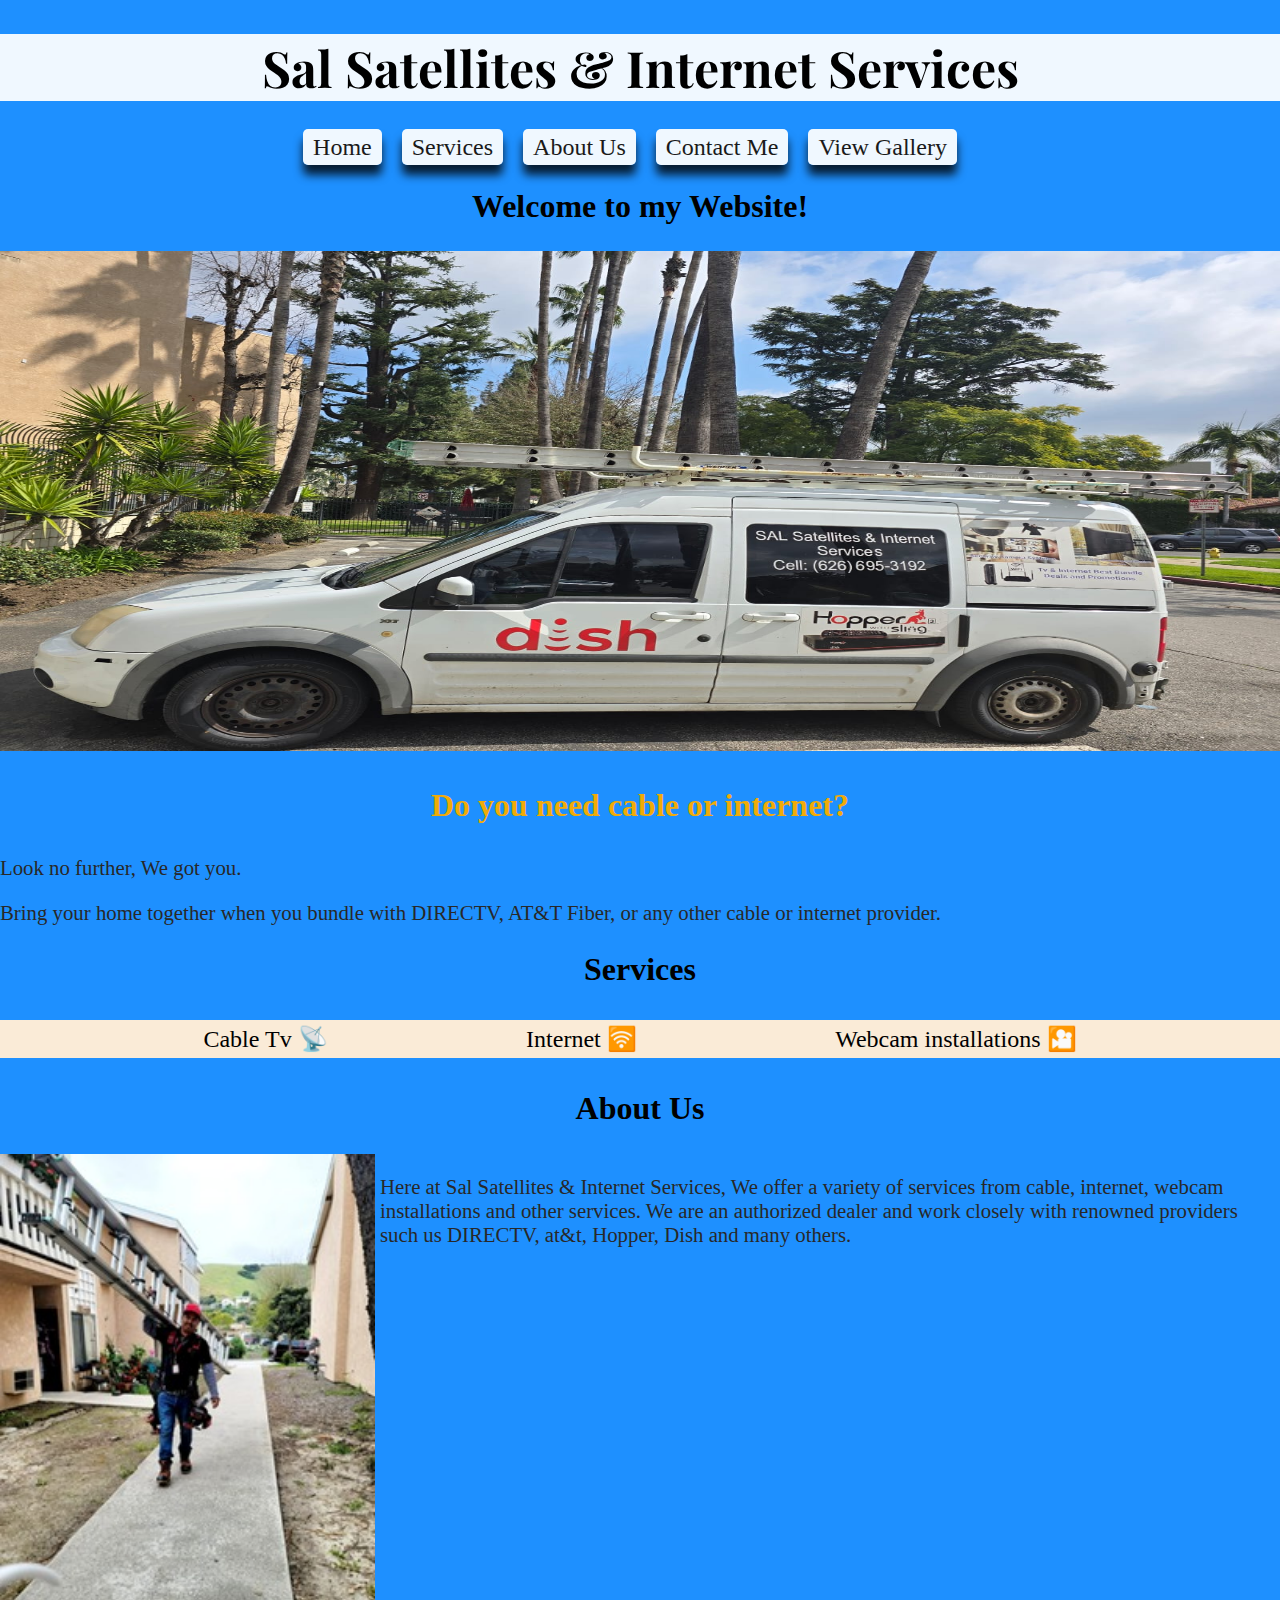
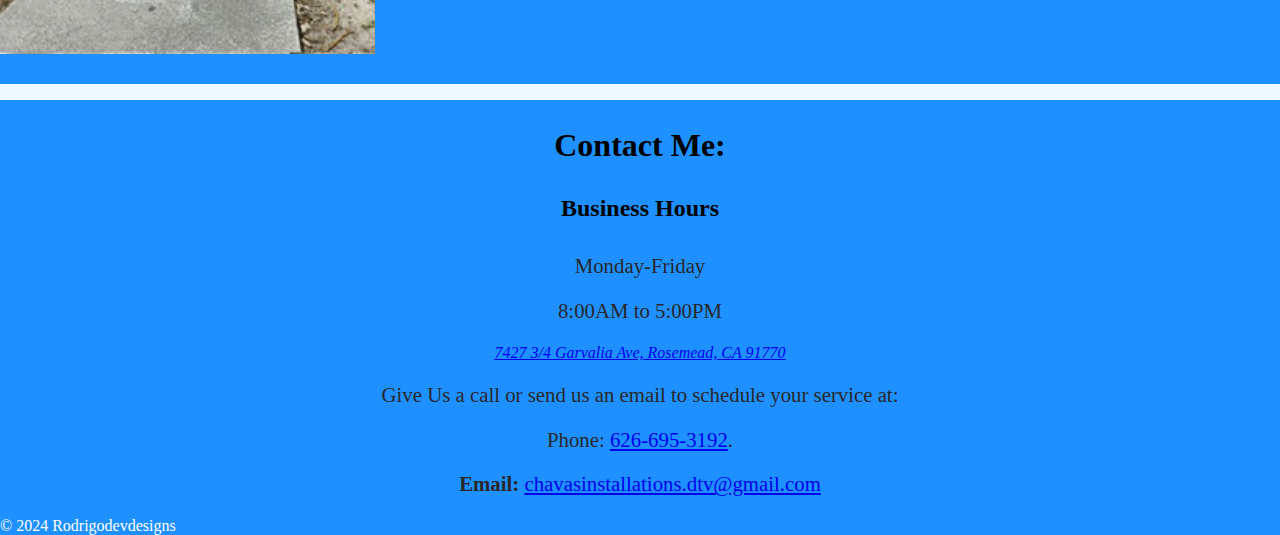
==== index.html @ 033abf48 "first commit" ====
<!DOCTYPE html>
<html lang="en">
<head>
    <meta charset="UTF-8">
    <meta name="viewport" content="width=device-width, initial-scale=1.0">
    <title>SalSat&Internet Website</title>
    <link rel="stylesheet" href="style.css">
    <link rel="stylesheet" href="https://cdnjs.cloudflare.com/ajax/libs/font-awesome/6.5.1/css/all.min.css">
</head>
<body>
<header id="home">
 <h1 class="header">Sal Satellites & Internet Services</h1>
 </header>
    <body>
      <!-- Nav section -->
      <section>
        <nav>
          <div class="logo">
            <!-- <img src="Succeed.jpg" width="80px" height="80px" alt="Succeed"> -->
          </div>
          <ul>
            <li><a href="#home">Home</a></li>
            <li><a href="#services">Services</a></li>
            <li><a href="#about us">About Us</a></li>
            <li><a href="#contact me">Contact Me</a></li>
            <li><a href="gallery.html">View Gallery</a></li>
          </ul>  
        </nav>
        <header>
</section>
<h2 id="text">Welcome to my Website!</h2>
<img src="./imgs/van.jpg" alt="salvador van">
<h3>Do you need cable or internet?</h3>
<p>Look no further, We got you.</p>
 <p>Bring your home together when you bundle with DIRECTV, AT&T Fiber, or any other cable or internet provider.</p>

<!-- Services section -->
<section id="services">
<div>
<h2>Services</h2>
<ul class="services">
    <li>Cable Tv 📡</li>
    <li>Internet 🛜</li>
    <li>Webcam installations 🎦</li>
    </ul>
</div>
</section>
<!-- About section -->
<section id="about us">
  <h2>About Us</h2>
<div class="container">
  <div class="image">
    <img src="imgs/salvador-on-duty.jpg" alt="Chava on duty">
  </div>
<div class="text">
<p> Here at Sal Satellites & Internet Services, We offer a variety of services from cable, internet, webcam installations and other services. We are an authorized dealer and work closely with renowned providers such us DIRECTV, at&t, Hopper, Dish and many others.</p>
</div>
</div>
</section>
<br>
<hr>
<!-- Contact section -->
<section id="contact me">
    <div class="contact">
     <h2><strong>Contact Me:</strong></h2>
      <h4>Business Hours</h4>
       <p>Monday-Friday</p>
        <p>8:00AM to 5:00PM</p>
        <address><a href="https://maps.app.goo.gl/aMQxYM8LDHcD8oJ26" target="_blank"><u>7427 3/4 Garvalia Ave,
          Rosemead, CA 91770</u></a></address>
         <p>Give Us a call or send us an email to schedule your service at:</p>
         <p>Phone: <a href="tel:626-695-3192">626-695-3192</a>.</p>
       <p><strong>Email:</strong>
      <a href="mailto:chavasinstallations.dtv@gmail.com">chavasinstallations.dtv@gmail.com</a></p>
    </div>
</section>
<!-- Footer section -->
    <footer>
        &copy; 2024 Rodrigodevdesigns
    </footer>
<!-- Script -->
</body>
</html>
---- style.css ----
@import url('https://fonts.googleapis.com/css2?family=Open+Sans:ital,wght@0,300..800;1,300..800&family=Playfair+Display:ital,wght@0,400..900;1,400..900&display=swap');

html {
    box-sizing: border-box;
}

body {
    background-color: dodgerblue;
    margin: 0;
    align-items: center;
    overflow-x: hidden;
    width: 100vw;
    height: 100vh;
}

.header {
    text-align: center;
    background-color: aliceblue;
    font-size: 50px;
    font-family: 'Playfair Display', sans-serif;
}

nav ul {
    display: flex;
    justify-content: center;
    flex-wrap: wrap;
    list-style-type: none;
    padding: 0;
    margin: 0;
  }
  
  nav ul li {
    display: inline;
    margin-right: 20px;
  }
  
  nav ul li a {
    text-decoration: none;
    color: #1a1a1a;
    background-color: aliceblue;
    padding: 5px 10px;
    border-radius: 5px;
    box-shadow: 0 10px 10px rgba(0, 0, 0, 0.8);
  }
  
  nav ul li a:hover {
    background-color: #8abff4;
  }

  nav ul li a:active {
    transform: scale(0.98);
  }

ul li {
    display: flex;
    flex-wrap: wrap;
    
    list-style-type: none;
    text-align: center;
    justify-content: space-between;
    font-size: 1.5rem;
}

h1,h2 {
    text-align: center;
    font-size: 2rem;
}

h3 {
    text-align: center;
    color: rgb(241, 171, 8);
    font-size: 2rem;
}

h4 {
    font-size: 1.5em;
}

.container {
    display: flex;
    flex-wrap: wrap;
}

img {
    background-size: cover;
    
    width: 100%;
    height: 500px;
}

.text {
    flex: 2;
    flex-wrap: wrap;
    margin-left: 5px;
}

div > .img  {
    flex: 1;
    width: 450px;
    height: 350px;
    border-radius: 3px;
    box-shadow: 0 10px 10px rgba(0, 0, 0, 0.8);
}

p {
    font-size: 1.3rem;
    color: #282828;
}

.container-img {
    width: 30px;
    height: auto;
    float: left;
}

.services {
    display: flex;
    align-items: center;
    justify-content: space-evenly;
    flex-wrap: wrap;
    background-color: antiquewhite;
    font-size: 2rem;
    padding: 5px;
}

.contact {
    text-align: center;
}

button  {
    font-size: medium;
    font-family: inherit;
    display: flex;
    justify-content: center;
    box-shadow: 0 10px 10px rgba(0, 0, 0, 0.8);
    border-radius: 5px;
}

button:active {
    transform: scale(0.98);
}

hr {
    padding: 5px;
    border: solid aliceblue;
    background-color: aliceblue;
}

footer {
    color: #fff;
}

@media (max-width: 1200px) {

  }

  @media (min-width: 370px) {

  }
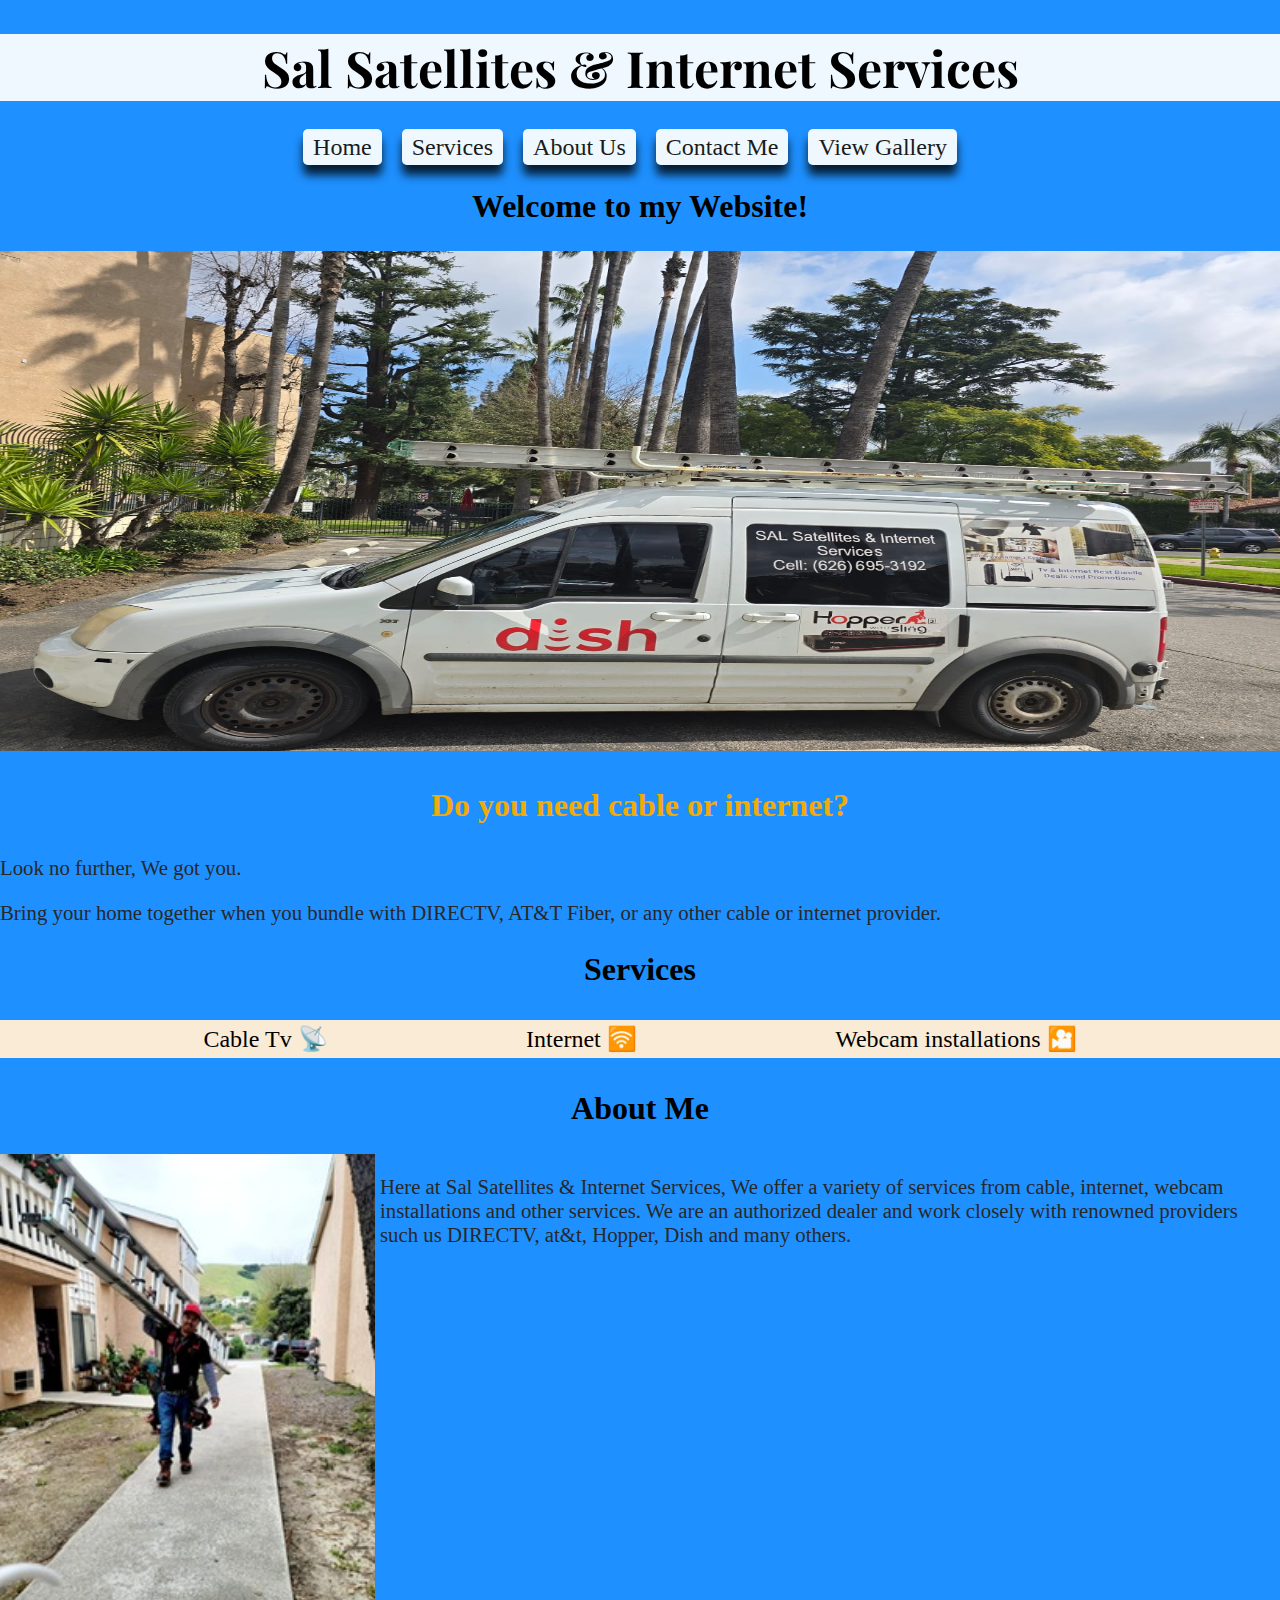
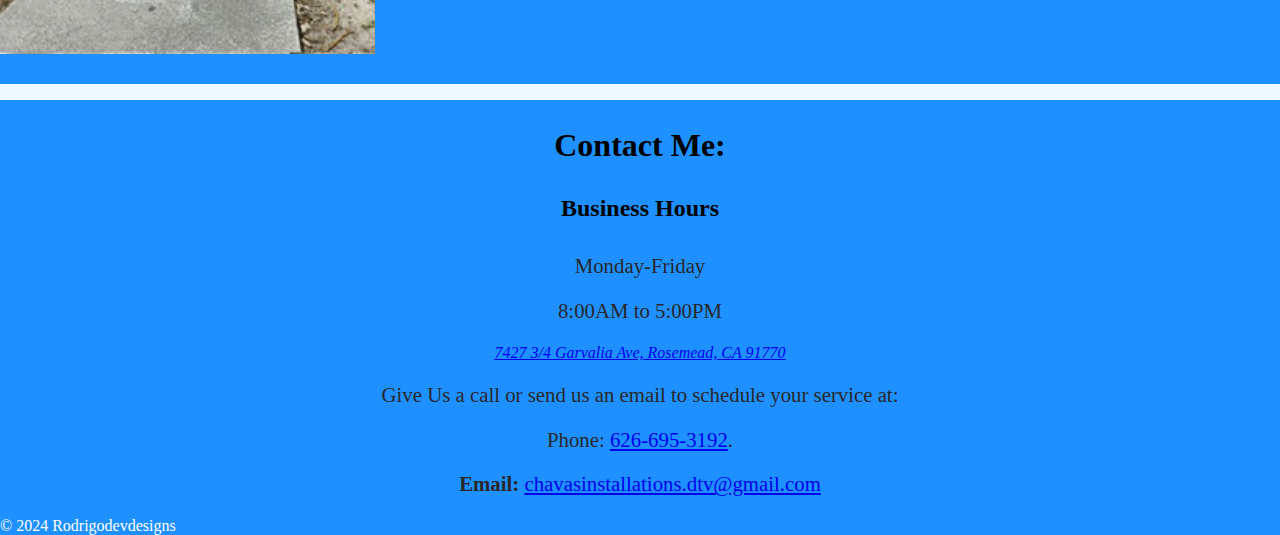
==== commit 7afecb71: "edited html" ====
--- a/index.html
+++ b/index.html
@@ -46,8 +46,8 @@
 </div>
 </section>
 <!-- About section -->
-<section id="about us">
-  <h2>About Us</h2>
+<section id="about me">
+  <h2>About Me</h2>
 <div class="container">
   <div class="image">
     <img src="imgs/salvador-on-duty.jpg" alt="Chava on duty">
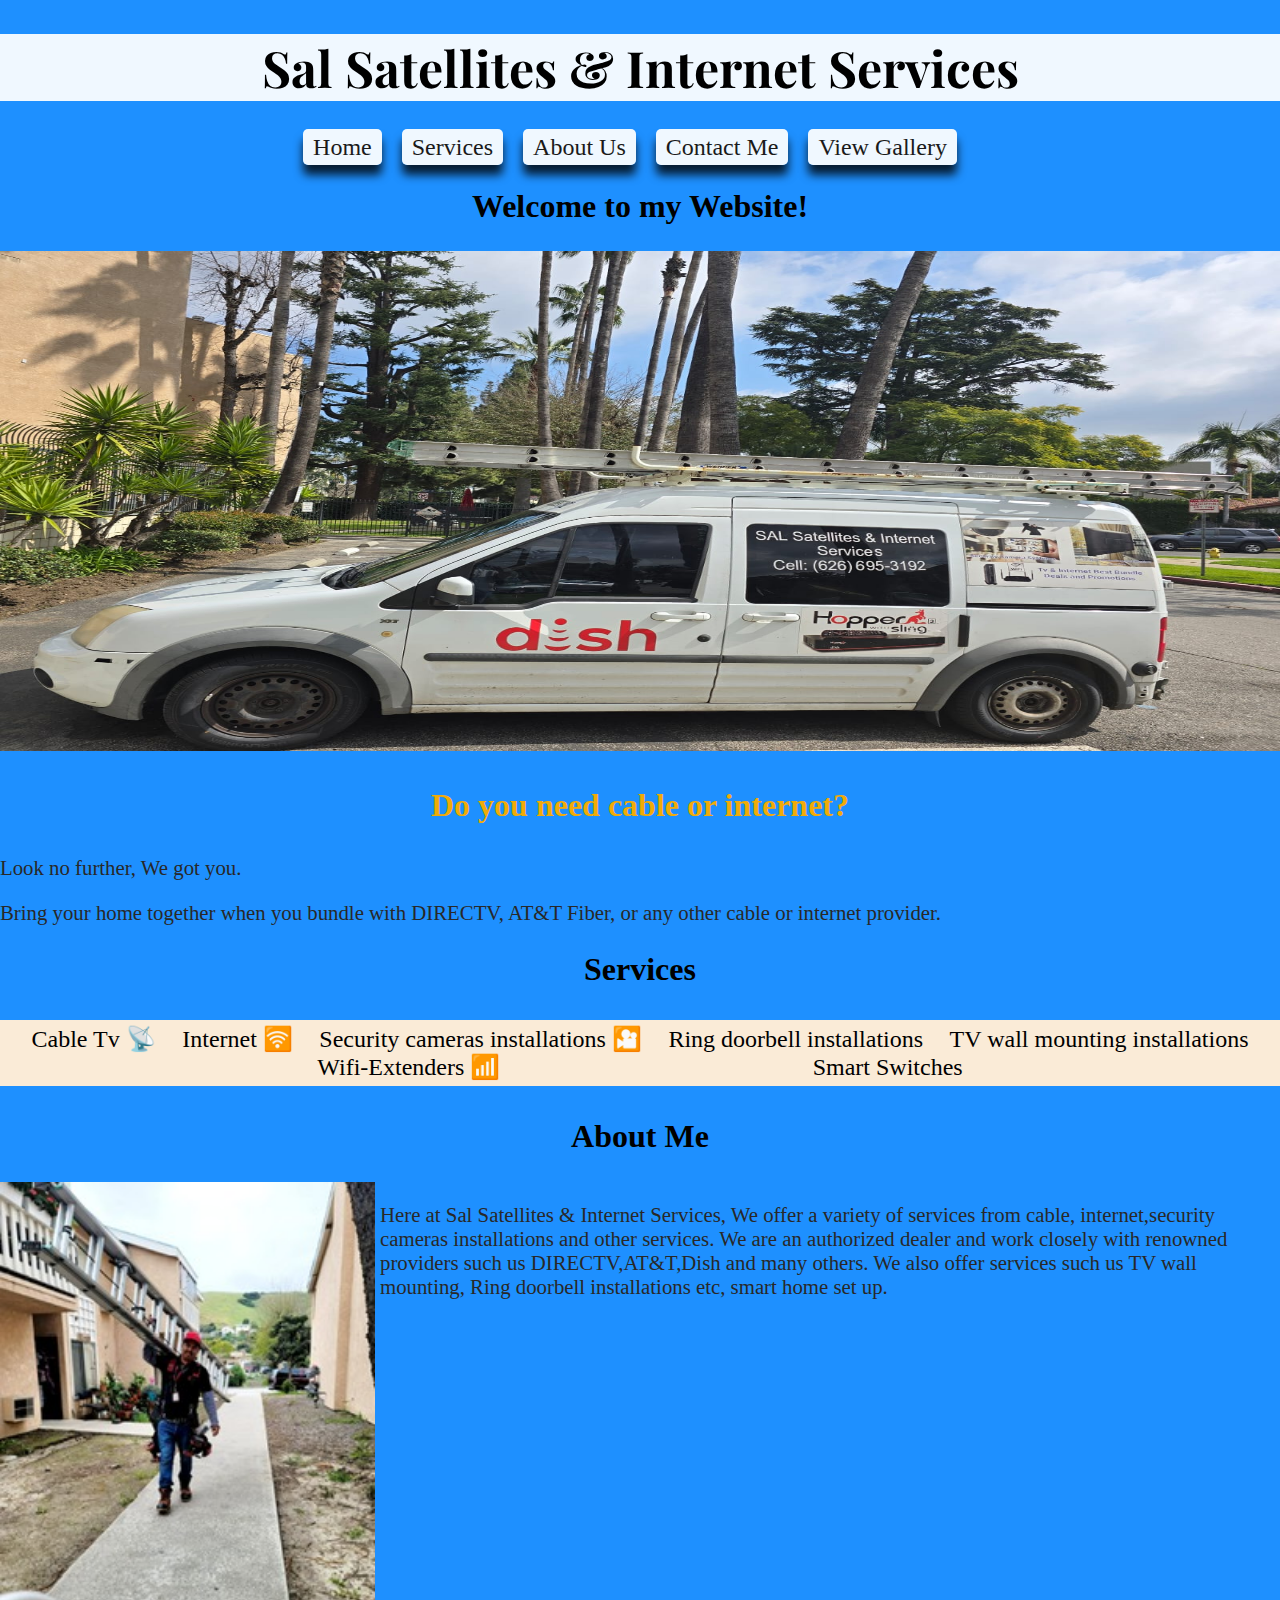
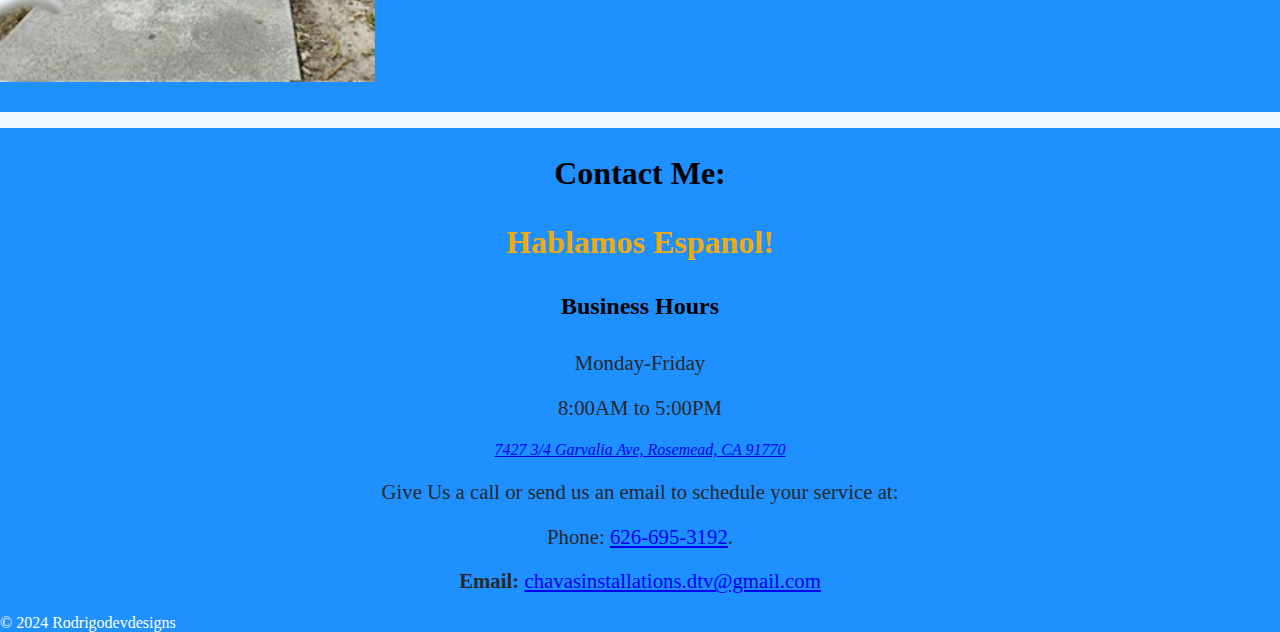
==== commit 5685a7ec: "modified css and html" ====
--- a/index.html
+++ b/index.html
@@ -41,7 +41,11 @@
 <ul class="services">
     <li>Cable Tv 📡</li>
     <li>Internet 🛜</li>
-    <li>Webcam installations 🎦</li>
+    <li>Security cameras installations 🎦</li>
+    <li>Ring doorbell installations </li>
+    <li>TV wall mounting installations</li>
+    <li>Wifi-Extenders 📶</li>
+    <li>Smart Switches </li>
     </ul>
 </div>
 </section>
@@ -53,7 +57,9 @@
     <img src="imgs/salvador-on-duty.jpg" alt="Chava on duty">
   </div>
 <div class="text">
-<p> Here at Sal Satellites & Internet Services, We offer a variety of services from cable, internet, webcam installations and other services. We are an authorized dealer and work closely with renowned providers such us DIRECTV, at&t, Hopper, Dish and many others.</p>
+<p> Here at Sal Satellites & Internet Services, We offer a variety of services from cable, internet,security cameras installations and other services. We are an authorized dealer and work closely with renowned providers such us DIRECTV,AT&T,Dish and many others.
+We also offer services such us TV wall mounting, Ring doorbell installations etc, smart home set up.
+</p>
 </div>
 </div>
 </section>
@@ -63,6 +69,7 @@
 <section id="contact me">
     <div class="contact">
      <h2><strong>Contact Me:</strong></h2>
+     <h3>Hablamos Espanol!</h3>
       <h4>Business Hours</h4>
        <p>Monday-Friday</p>
         <p>8:00AM to 5:00PM</p>
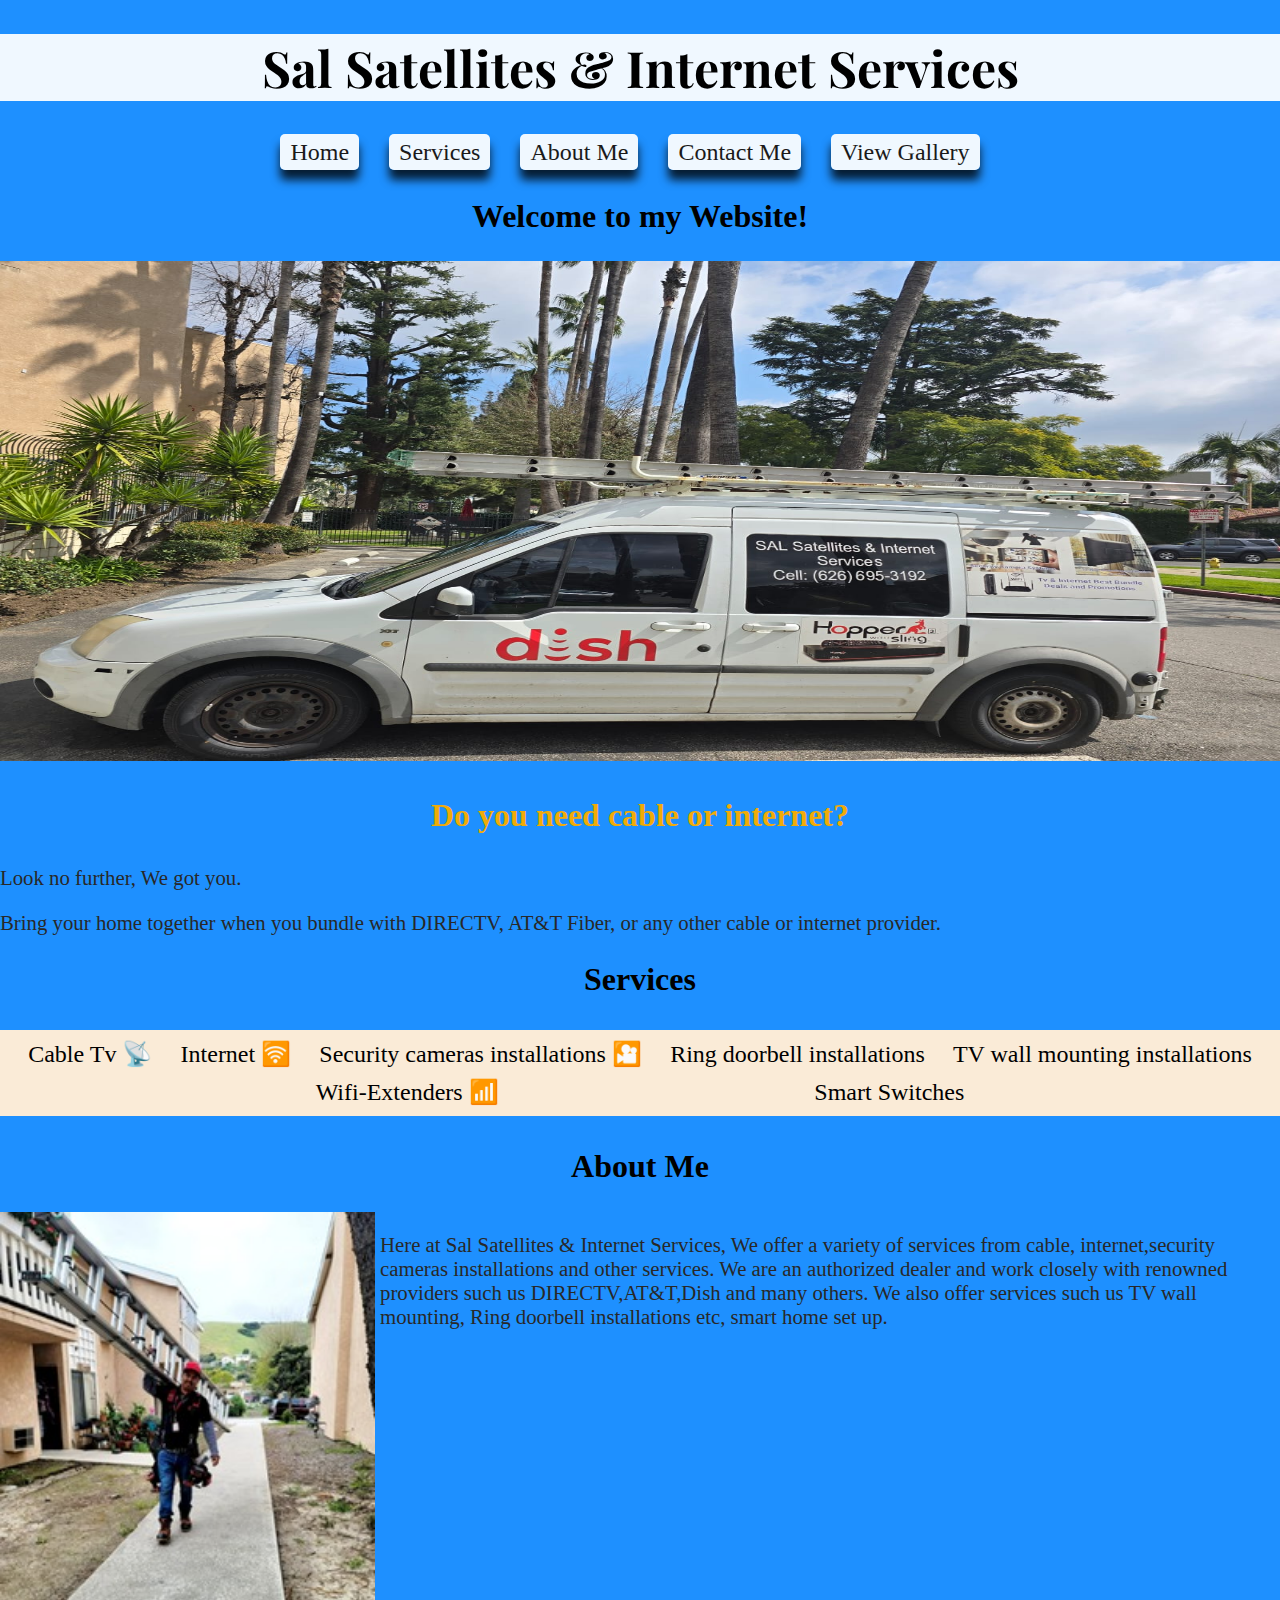
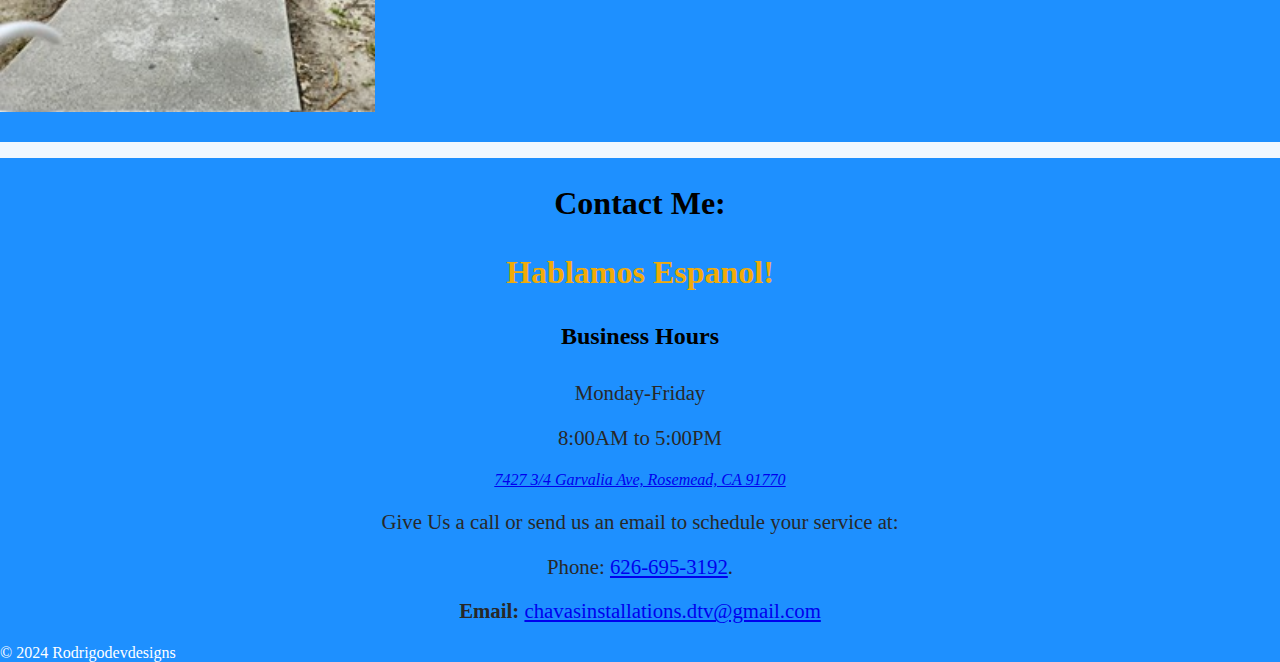
==== commit 248a13d6: "fixed typo" ====
--- a/index.html
+++ b/index.html
@@ -21,7 +21,7 @@
           <ul>
             <li><a href="#home">Home</a></li>
             <li><a href="#services">Services</a></li>
-            <li><a href="#about us">About Us</a></li>
+            <li><a href="#about me">About Me</a></li>
             <li><a href="#contact me">Contact Me</a></li>
             <li><a href="gallery.html">View Gallery</a></li>
           </ul>  
--- a/style.css
+++ b/style.css
@@ -54,7 +54,7 @@
 ul li {
     display: flex;
     flex-wrap: wrap;
-    
+    padding: 5px;
     list-style-type: none;
     text-align: center;
     justify-content: space-between;
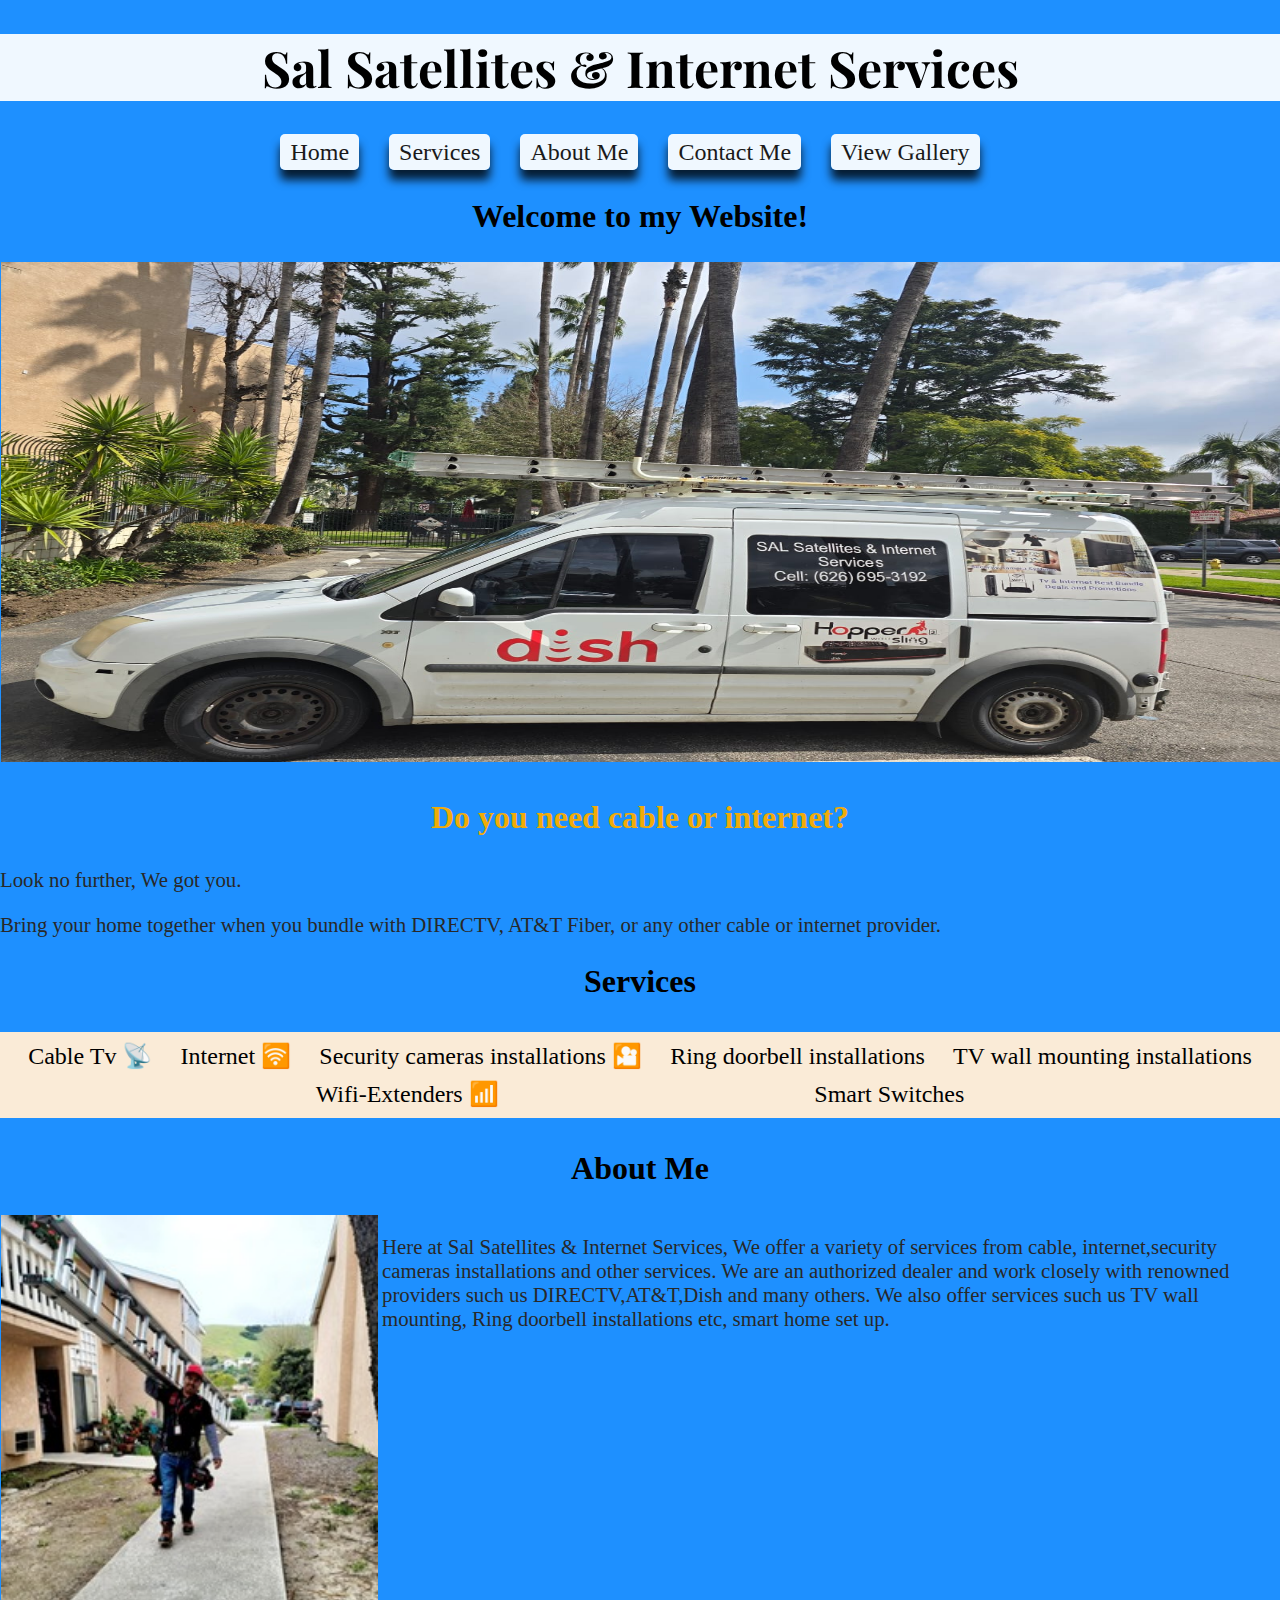
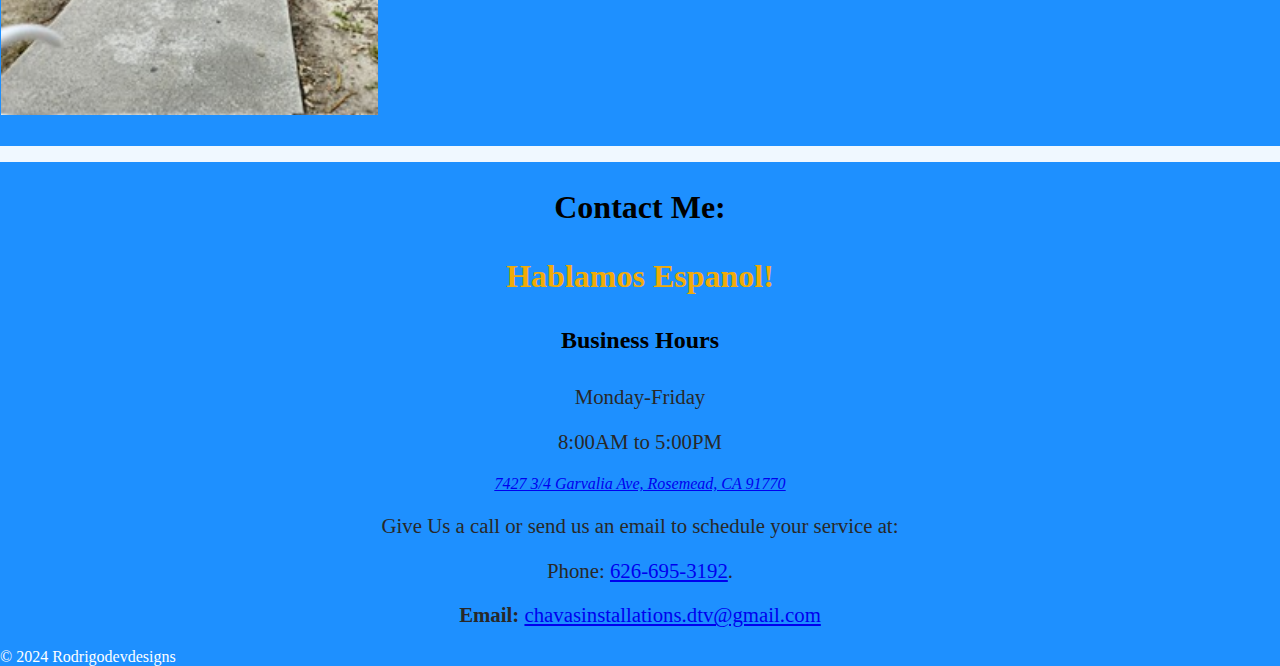
==== commit 1f9033a6: "Added google translate plug in." ====
--- a/index.html
+++ b/index.html
@@ -8,6 +8,7 @@
     <link rel="stylesheet" href="https://cdnjs.cloudflare.com/ajax/libs/font-awesome/6.5.1/css/all.min.css">
 </head>
 <body>
+  <div id="google_translate_element" class="gimg"></div>
 <header id="home">
  <h1 class="header">Sal Satellites & Internet Services</h1>
  </header>
@@ -29,7 +30,7 @@
         <header>
 </section>
 <h2 id="text">Welcome to my Website!</h2>
-<img src="./imgs/van.jpg" alt="salvador van">
+<img class="images" src="./imgs/van.jpg" alt="salvador van">
 <h3>Do you need cable or internet?</h3>
 <p>Look no further, We got you.</p>
  <p>Bring your home together when you bundle with DIRECTV, AT&T Fiber, or any other cable or internet provider.</p>
@@ -54,7 +55,7 @@
   <h2>About Me</h2>
 <div class="container">
   <div class="image">
-    <img src="imgs/salvador-on-duty.jpg" alt="Chava on duty">
+    <img class="images" src="imgs/salvador-on-duty.jpg" alt="Chava on duty">
   </div>
 <div class="text">
 <p> Here at Sal Satellites & Internet Services, We offer a variety of services from cable, internet,security cameras installations and other services. We are an authorized dealer and work closely with renowned providers such us DIRECTV,AT&T,Dish and many others.
@@ -86,5 +87,13 @@
         &copy; 2024 Rodrigodevdesigns
     </footer>
 <!-- Script -->
+
+<script type="text/javascript">
+function googleTranslateElementInit() {
+  new google.translate.TranslateElement({pageLanguage: 'en'}, 'google_translate_element');
+}
+</script>
+
+<script type="text/javascript" src="//translate.google.com/translate_a/element.js?cb=googleTranslateElementInit"></script>
 </body>
 </html>--- a/style.css
+++ b/style.css
@@ -83,7 +83,17 @@
 
 img {
     background-size: cover;
-    
+    width: 30px;
+    height: 20px;
+    padding: 1px;
+}
+
+.goog-te-combo {
+    border-radius: 5px;
+}
+
+.images{
+    background-size: cover;
     width: 100%;
     height: 500px;
 }
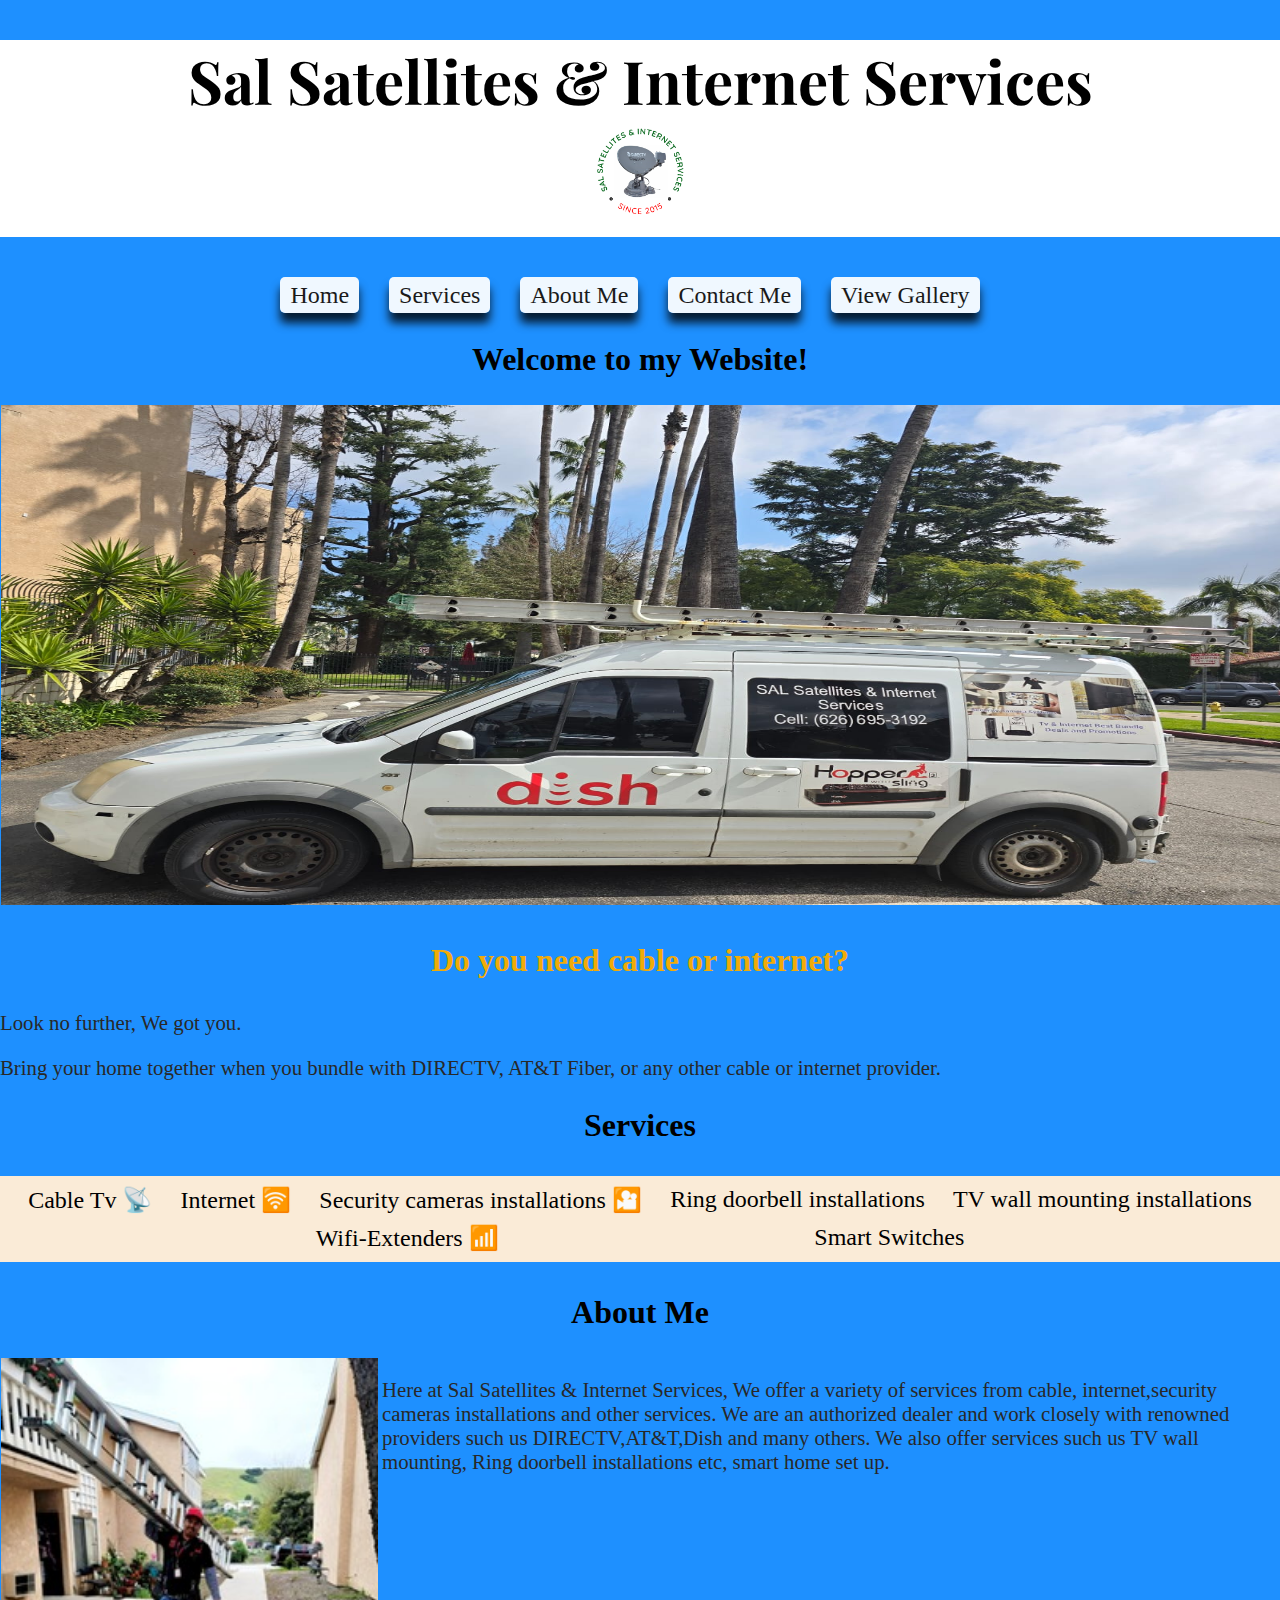
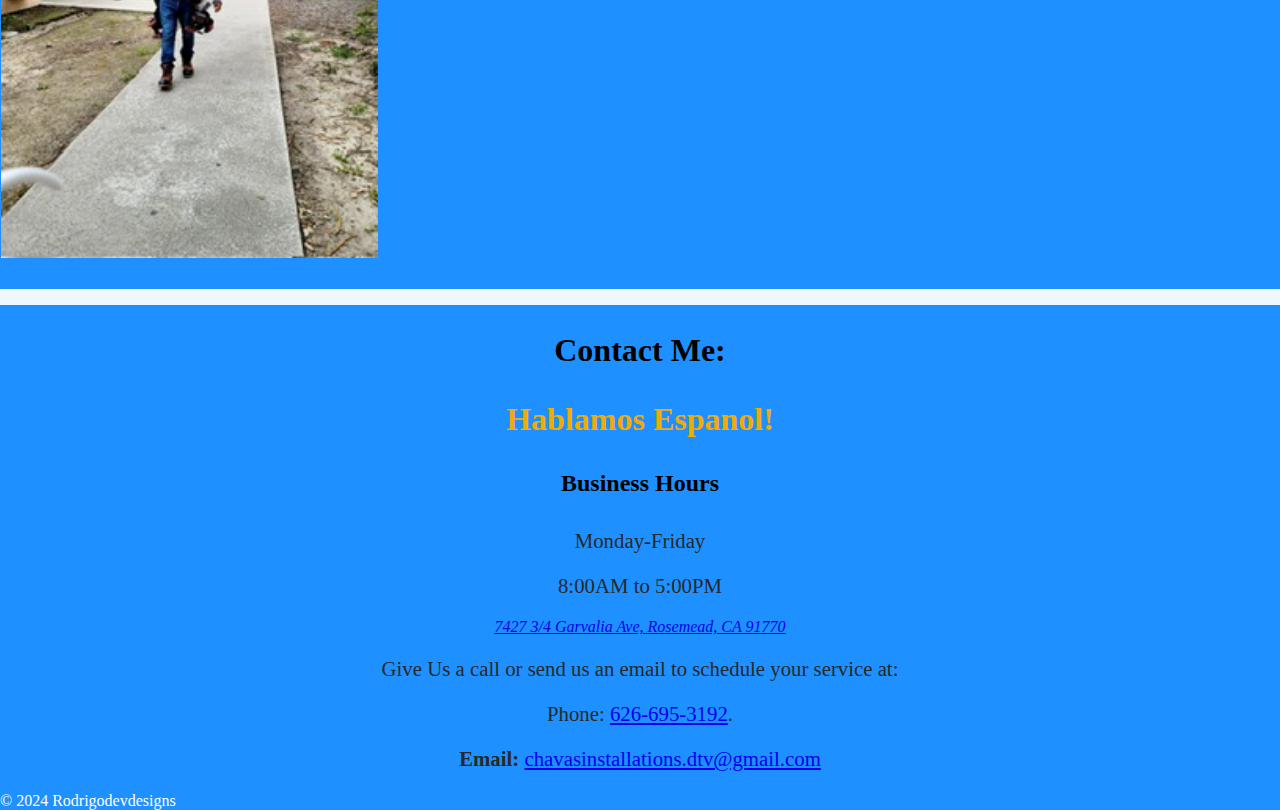
==== commit 36d1b7bb: "Added logo" ====
--- a/index.html
+++ b/index.html
@@ -10,15 +10,16 @@
 <body>
   <div id="google_translate_element" class="gimg"></div>
 <header id="home">
- <h1 class="header">Sal Satellites & Internet Services</h1>
+ <h1 class="header">Sal Satellites & Internet Services
+  <div class="logo">
+    <img src="imgs/salogo.png" alt="Sal Logo">
+  </div>
+ </h1>
  </header>
     <body>
       <!-- Nav section -->
       <section>
         <nav>
-          <div class="logo">
-            <!-- <img src="Succeed.jpg" width="80px" height="80px" alt="Succeed"> -->
-          </div>
           <ul>
             <li><a href="#home">Home</a></li>
             <li><a href="#services">Services</a></li>
--- a/style.css
+++ b/style.css
@@ -15,8 +15,8 @@
 
 .header {
     text-align: center;
-    background-color: aliceblue;
-    font-size: 50px;
+    background-color: #fff;
+    font-size: 60px;
     font-family: 'Playfair Display', sans-serif;
 }
 
@@ -86,6 +86,12 @@
     width: 30px;
     height: 20px;
     padding: 1px;
+}
+
+.logo img {
+    width: 100px;
+    height: 100px;
+    background-color: #fff;
 }
 
 .goog-te-combo {
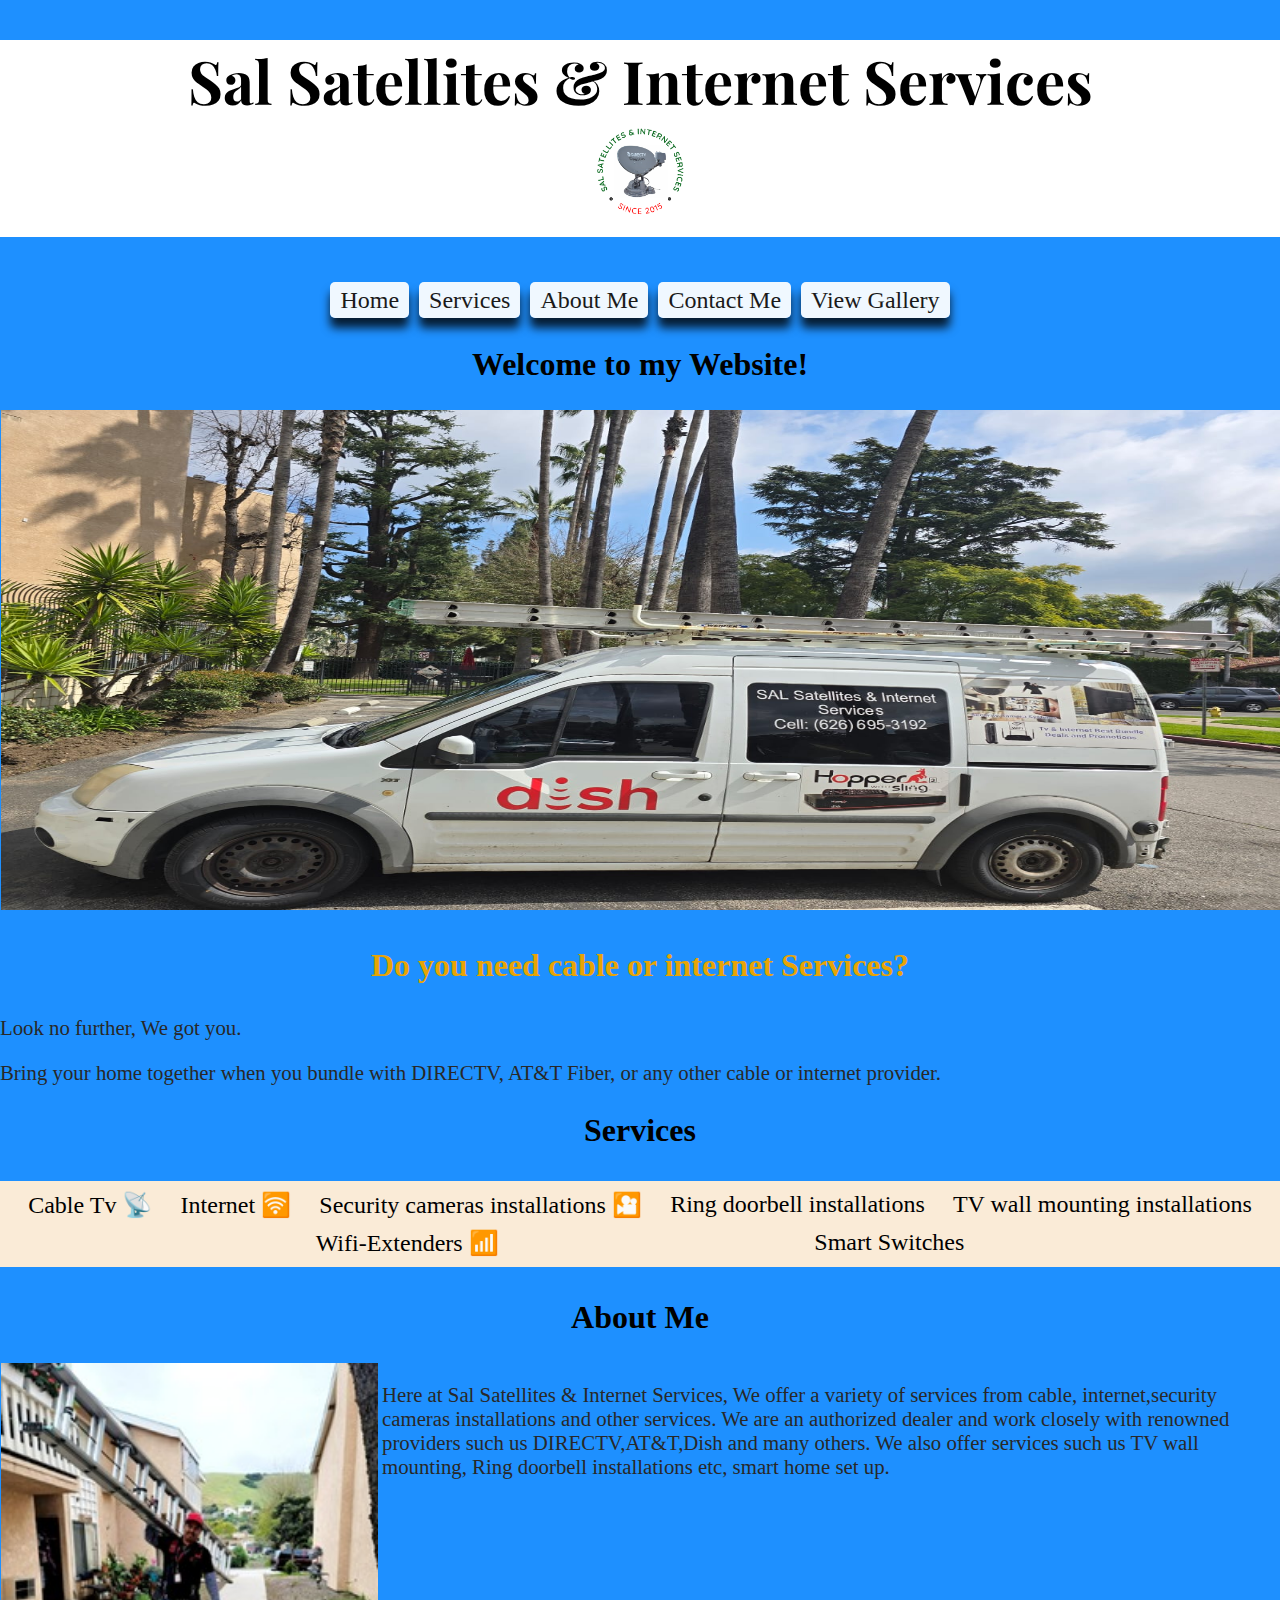
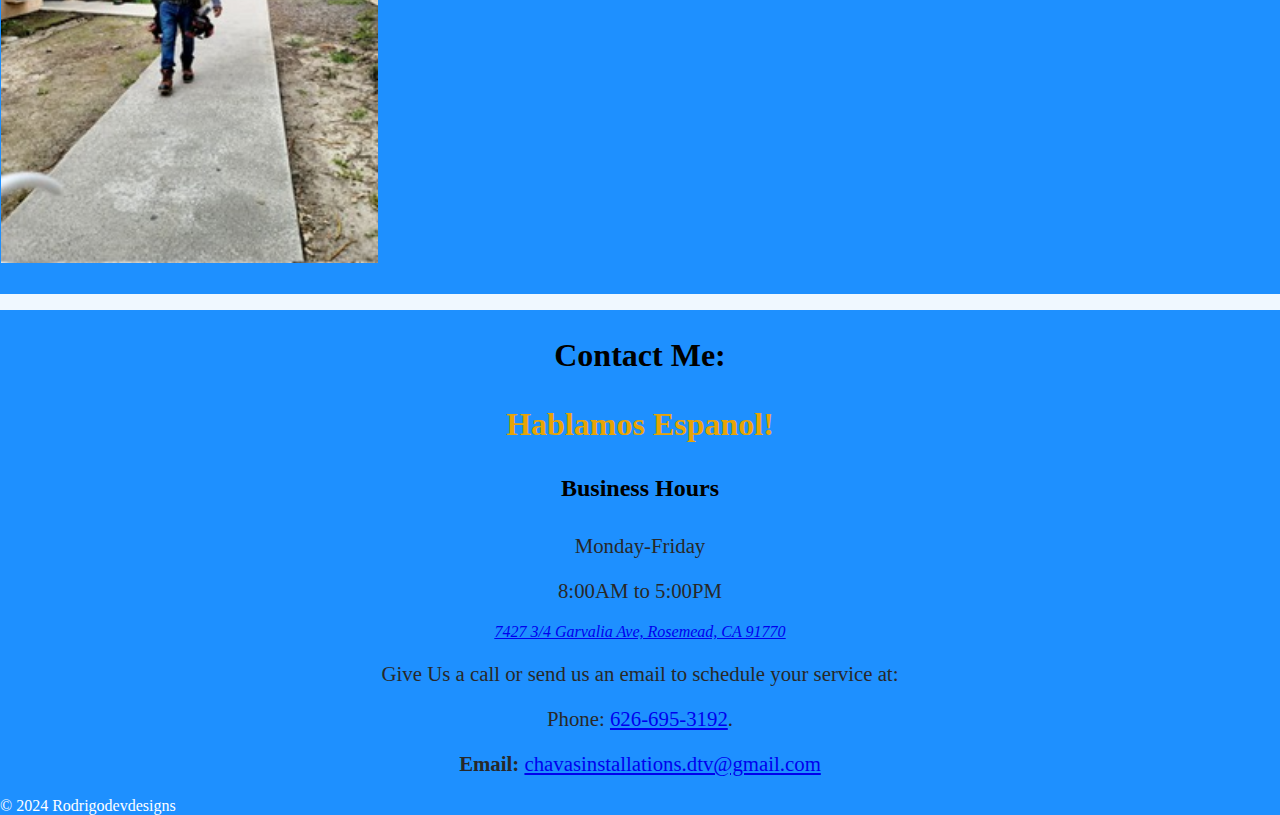
==== commit 2fc41c57: "modified:   index.html" ====
--- a/index.html
+++ b/index.html
@@ -5,7 +5,7 @@
     <meta name="viewport" content="width=device-width, initial-scale=1.0">
     <title>SalSat&Internet Website</title>
     <link rel="stylesheet" href="style.css">
-    <link rel="stylesheet" href="https://cdnjs.cloudflare.com/ajax/libs/font-awesome/6.5.1/css/all.min.css">
+    <link rel="icon" href="imgs/salogo.png">
 </head>
 <body>
   <div id="google_translate_element" class="gimg"></div>
@@ -32,7 +32,7 @@
 </section>
 <h2 id="text">Welcome to my Website!</h2>
 <img class="images" src="./imgs/van.jpg" alt="salvador van">
-<h3>Do you need cable or internet?</h3>
+<h3>Do you need cable or internet Services?</h3>
 <p>Look no further, We got you.</p>
  <p>Bring your home together when you bundle with DIRECTV, AT&T Fiber, or any other cable or internet provider.</p>
 
--- a/style.css
+++ b/style.css
@@ -31,7 +31,7 @@
   
   nav ul li {
     display: inline;
-    margin-right: 20px;
+    margin-top: 5px;
   }
   
   nav ul li a {
@@ -68,7 +68,7 @@
 
 h3 {
     text-align: center;
-    color: rgb(241, 171, 8);
+    color: rgb(232, 164, 5);
     font-size: 2rem;
 }
 
@@ -92,6 +92,7 @@
     width: 100px;
     height: 100px;
     background-color: #fff;
+    border-radius: 50%;
 }
 
 .goog-te-combo {
@@ -166,10 +167,32 @@
     color: #fff;
 }
 
-@media (max-width: 1200px) {
+/* # Phone */
+@media only screen and (max-width:320px) {
+    img{
+    width: 100%;
+  } 
 
-  }
+}
 
-  @media (min-width: 370px) {
+/* # Tablet */
+@media only screen and (min-width:321px) and (max-width:768px) {
+    div > .img  {
+        flex: 1;
+        width: 450px;
+        height: 350px;
+        border-radius: 3px;
+        box-shadow: 0 10px 10px rgba(0, 0, 0, 0.8);
+    }
+}
 
-  }+/* # Desktop */
+@media only screen and (min-width:769px) {
+    div > .img  {
+        flex: 1;
+        width: 450px;
+        height: 350px;
+        border-radius: 3px;
+        box-shadow: 0 10px 10px rgba(0, 0, 0, 0.8);
+    }
+}